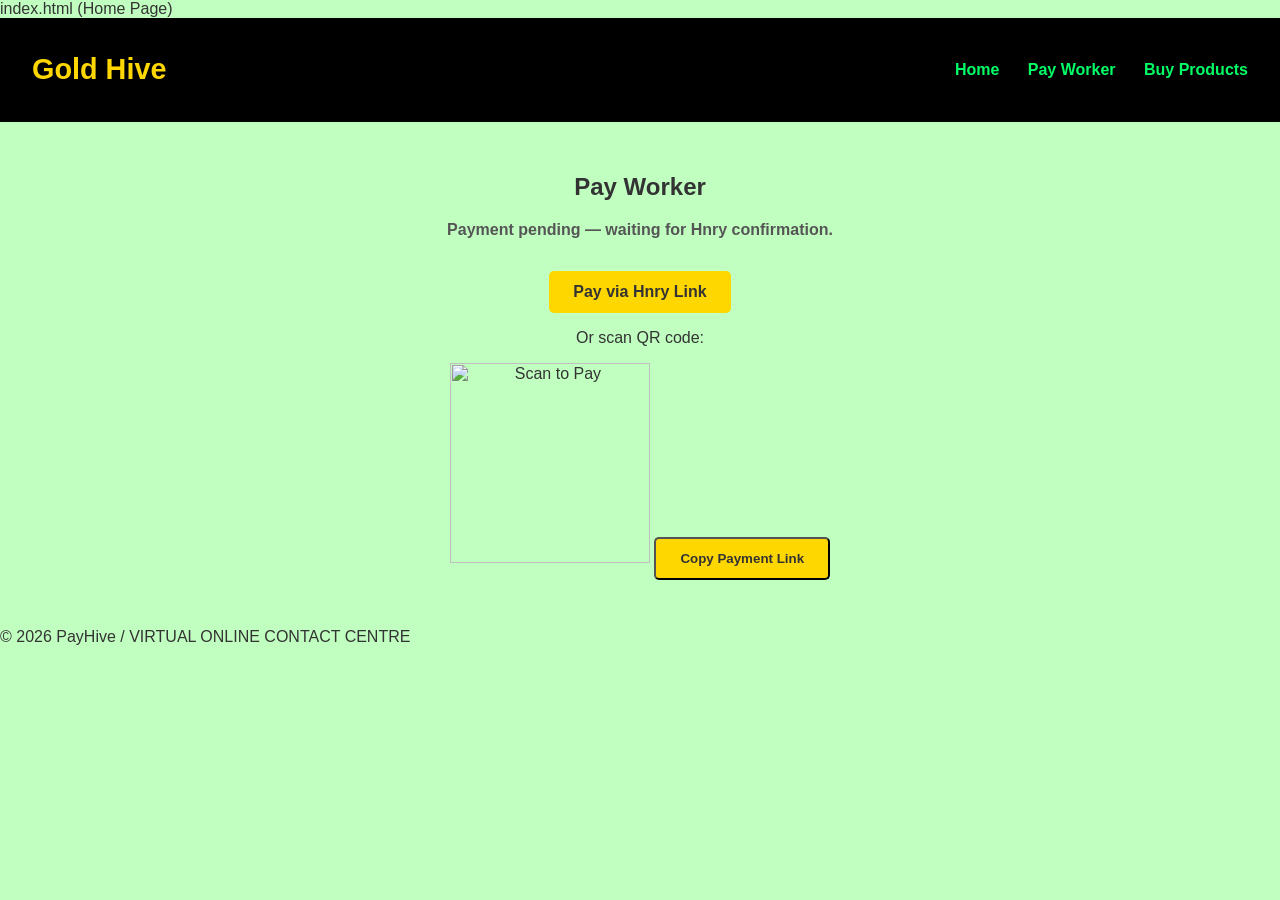
==== index.html @ 926678ad "Update index.html" ====
index.html (Home Page)
<!DOCTYPE html>
<html lang="en">
<head>
<meta charset="UTF-8">
<meta name="viewport" content="width=device-width, initial-scale=1.0">
<title>PayHive - Gold Hive</title>
<link rel="stylesheet" href="css/style.css">
</head>
<body>

<header>
    <h1 class="logo">Gold Hive</h1>
   <nav>
    <a href="index.html">Home</a>
    <a href="payment.html">Pay Worker</a>
    <a href="buy-products.html">Buy Products</a>
</nav>
</header>

<main>
    <h2>Pay Worker</h2>

    <!-- Pending Payment Message -->
    <p id="pending-msg" style="color: #555; font-weight:bold;">
        Payment pending — waiting for Hnry confirmation.
    </p>
    <!-- ▲ This goes BEFORE the Hnry link & QR code -->

    <!-- HNRY Payment Link Button -->
    <a class="btn" href="HNRY_PAYMENT_LINK_GOES_HERE" target="_blank" id="hnry-link">
        Pay via Hnry Link
    </a>

    <p>Or scan QR code:</p>
    <!-- HNRY QR Code -->
    <img src="HNRY_QR_IMAGE.png" alt="Scan to Pay" width="200" id="hnry-qr">

    <button id="copy-link-btn" class="btn">Copy Payment Link</button>

</main>

<footer>
    <p>&copy; 2026 PayHive / VIRTUAL ONLINE CONTACT CENTRE</p>
</footer>

</body>
</html>
---- css/style.css ----
body {
    font-family: Arial, sans-serif;
    margin: 0;
    background-color: #c0ffc0;
    color: #333;
}

.logo {
    color: #ffd700; /* gold text for Gold Hive logo */
    font-size: 1.8rem;
    font-weight: bold;
}
header {
    background-color: #000000; /* black header */
    padding: 1rem 2rem;
    display: flex;
    justify-content: space-between;
    align-items: center;
}

header .logo {
    font-size: 1.8rem;
    font-weight: bold;
    color: #ffd700; /* gold */
}

nav a {
    color: #00ff66; /* bright green for top-right links */
    margin-left: 1.5rem;
    text-decoration: none;
    font-weight: bold;
}

nav a:hover {
    color: #3e8e41; /* darker green hover */

}

main {
    padding: 2rem;
    text-align: center;
}

.hero {
    background-color: #c0ffc0; /* light green for hero section */
    padding: 2rem;
    border-radius: 10px;
}

.btn {
    display: inline-block;
    margin-top: 1rem;
    padding: 0.75rem 1.5rem;
    background-color: #ffd700; /* gold button */
    color: #333;
    font-weight: bold;
    text-decoration: none;
    border-radius: 5px;
}

.btn:hover {
    background-color: #e6c200;
}
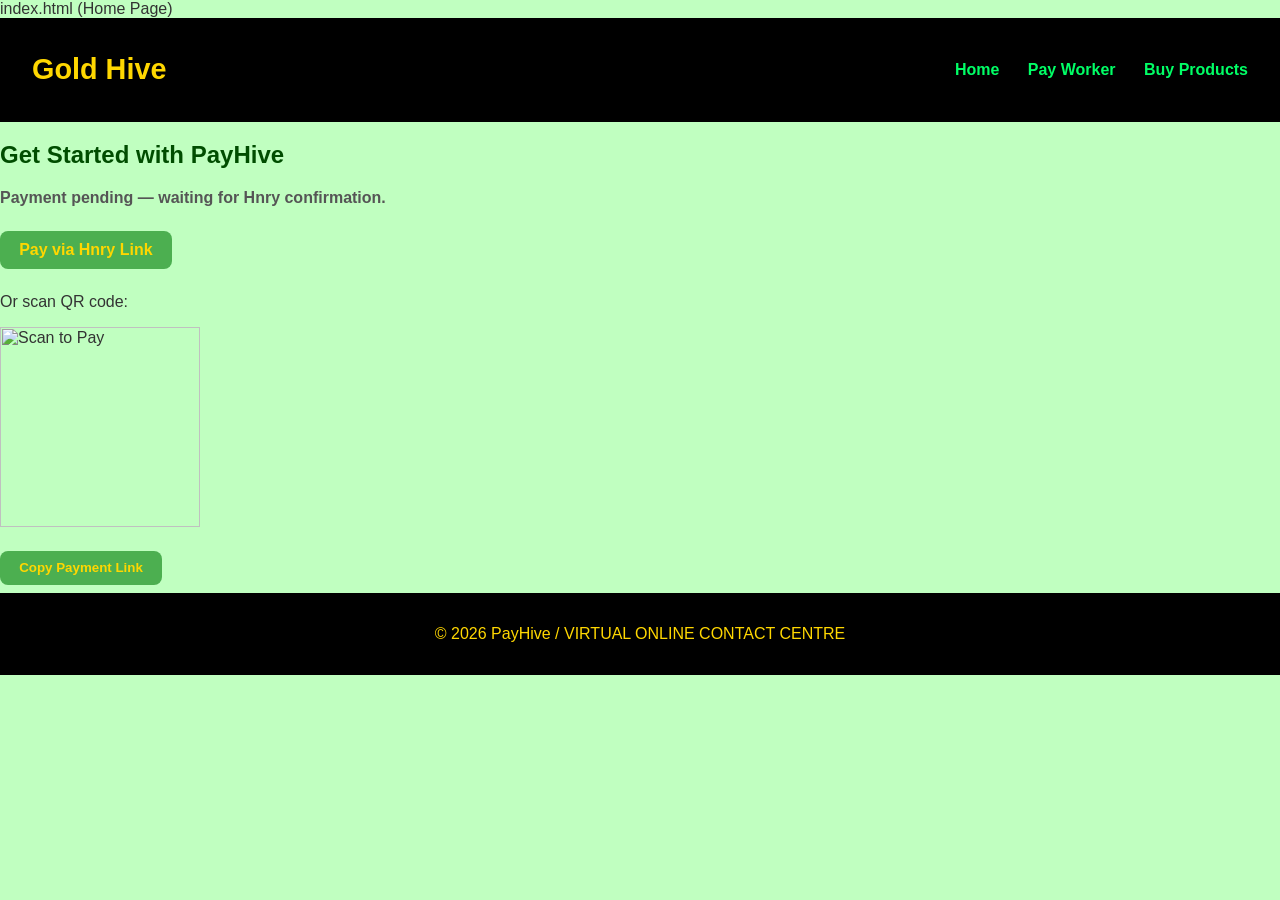
==== commit 618e036e: "Update index.html" ====
--- a/index.html
+++ b/index.html
@@ -19,7 +19,7 @@
 </header>
 
 <main>
-    <h2>Pay Worker</h2>
+    <h2>Get Started with PayHive</h2>
 
     <!-- Pending Payment Message -->
     <p id="pending-msg" style="color: #555; font-weight:bold;">
--- a/css/style.css
+++ b/css/style.css
@@ -1,15 +1,17 @@
+/* -----------------------
+   GLOBAL STYLES
+------------------------ */
 body {
     font-family: Arial, sans-serif;
     margin: 0;
-    background-color: #c0ffc0;
+    padding: 0;
     color: #333;
+    background-color: #c0ffc0; /* light green background for the page */
 }
 
-.logo {
-    color: #ffd700; /* gold text for Gold Hive logo */
-    font-size: 1.8rem;
-    font-weight: bold;
-}
+/* -----------------------
+   HEADER
+------------------------ */
 header {
     background-color: #000000; /* black header */
     padding: 1rem 2rem;
@@ -18,46 +20,105 @@
     align-items: center;
 }
 
-header .logo {
+.logo {
+    color: #ffd700; /* gold text for Gold Hive */
     font-size: 1.8rem;
     font-weight: bold;
-    color: #ffd700; /* gold */
 }
 
 nav a {
-    color: #00ff66; /* bright green for top-right links */
+    color: #00ff66; /* bright green nav links */
     margin-left: 1.5rem;
     text-decoration: none;
     font-weight: bold;
 }
 
 nav a:hover {
-    color: #3e8e41; /* darker green hover */
-
+    color: #c0ffc0; /* lighter green hover */
+    text-decoration: underline;
 }
 
-main {
+/* -----------------------
+   HERO / MAIN CONTENT
+------------------------ */
+.hero {
+    background-color: #c0ffc0; /* green hero section */
     padding: 2rem;
-    text-align: center;
+    border-radius: 10px;
+    margin: 1rem auto;
+    max-width: 900px;
+    box-shadow: 0 4px 8px rgba(0,0,0,0.1);
 }
 
-.hero {
-    background-color: #c0ffc0; /* light green for hero section */
-    padding: 2rem;
-    border-radius: 10px;
+main h2 {
+    color: #004d00; /* darker green heading */
 }
 
+/* -----------------------
+   BUTTONS
+------------------------ */
 .btn {
     display: inline-block;
-    margin-top: 1rem;
-    padding: 0.75rem 1.5rem;
-    background-color: #ffd700; /* gold button */
-    color: #333;
+    background-color: #4CAF50; /* green button */
+    color: #ffd700; /* gold text */
+    padding: 0.6rem 1.2rem;
+    margin: 0.5rem 0;
+    border: none;
+    border-radius: 8px;
+    cursor: pointer;
     font-weight: bold;
     text-decoration: none;
-    border-radius: 5px;
+    transition: all 0.2s ease-in-out;
 }
 
 .btn:hover {
-    background-color: #e6c200;
+    background-color: #3e8e41; /* darker green hover */
+    color: #fff; /* white text on hover */
 }
+
+/* -----------------------
+   PENDING MESSAGE
+------------------------ */
+#pending-msg {
+    font-size: 1rem;
+    font-weight: bold;
+    color: #555;
+    margin-bottom: 1rem;
+}
+
+/* -----------------------
+   QR IMAGE
+------------------------ */
+#hnry-qr {
+    display: block;
+    margin: 1rem 0;
+}
+
+/* -----------------------
+   FOOTER
+------------------------ */
+footer {
+    text-align: center;
+    padding: 1rem;
+    background-color: #000;
+    color: #ffd700;
+}
+
+/* -----------------------
+   RESPONSIVE
+------------------------ */
+@media (max-width: 768px) {
+    header {
+        flex-direction: column;
+        align-items: flex-start;
+    }
+
+    nav a {
+        margin-left: 0;
+        margin-top: 0.5rem;
+    }
+
+    .hero {
+        padding: 1.5rem;
+    }
+}
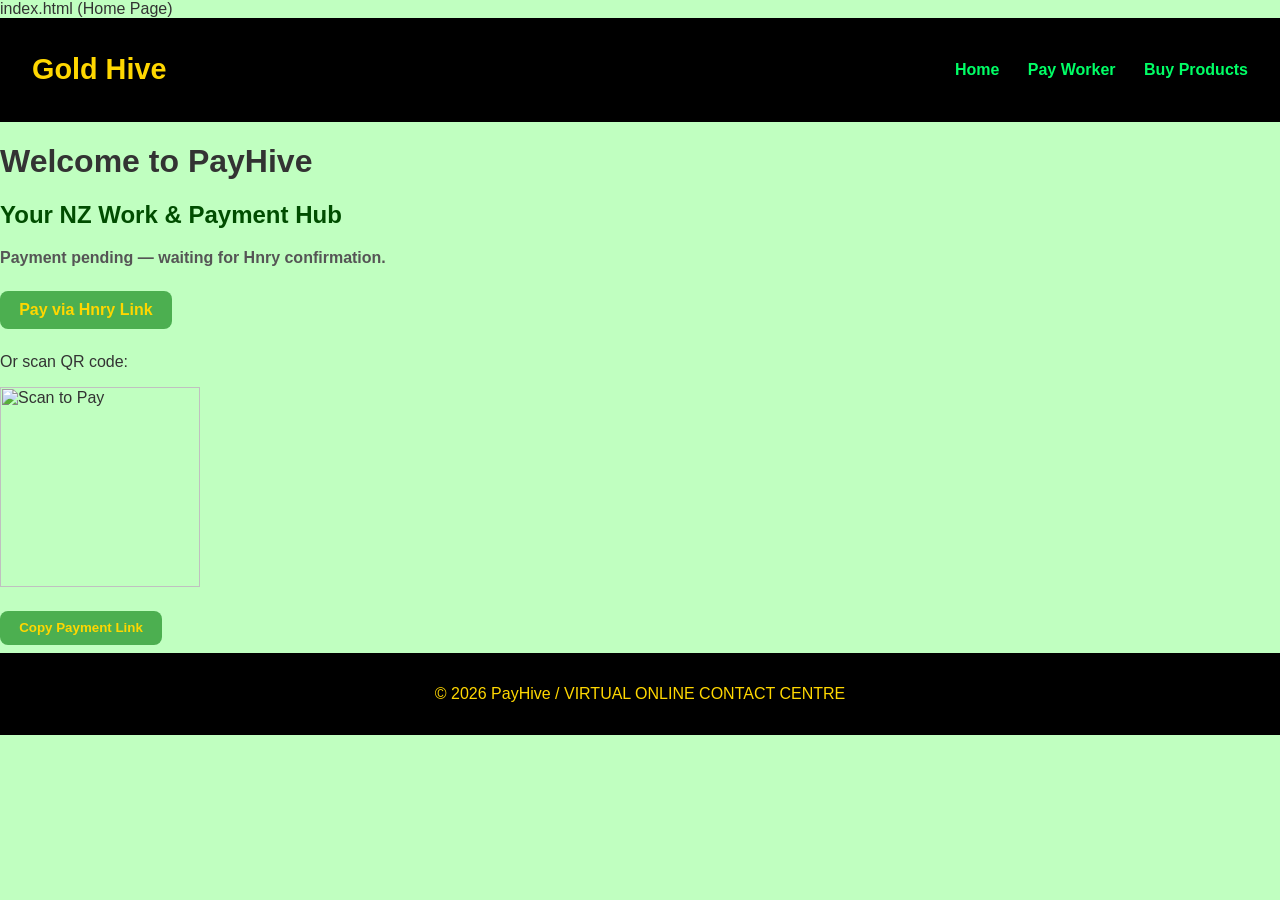
==== commit f99633ef: "Update index.html" ====
--- a/index.html
+++ b/index.html
@@ -19,7 +19,8 @@
 </header>
 
 <main>
-    <h2>Get Started with PayHive</h2>
+<h1>Welcome to PayHive</h1>
+<h2>Your NZ Work & Payment Hub</h2>
 
     <!-- Pending Payment Message -->
     <p id="pending-msg" style="color: #555; font-weight:bold;">
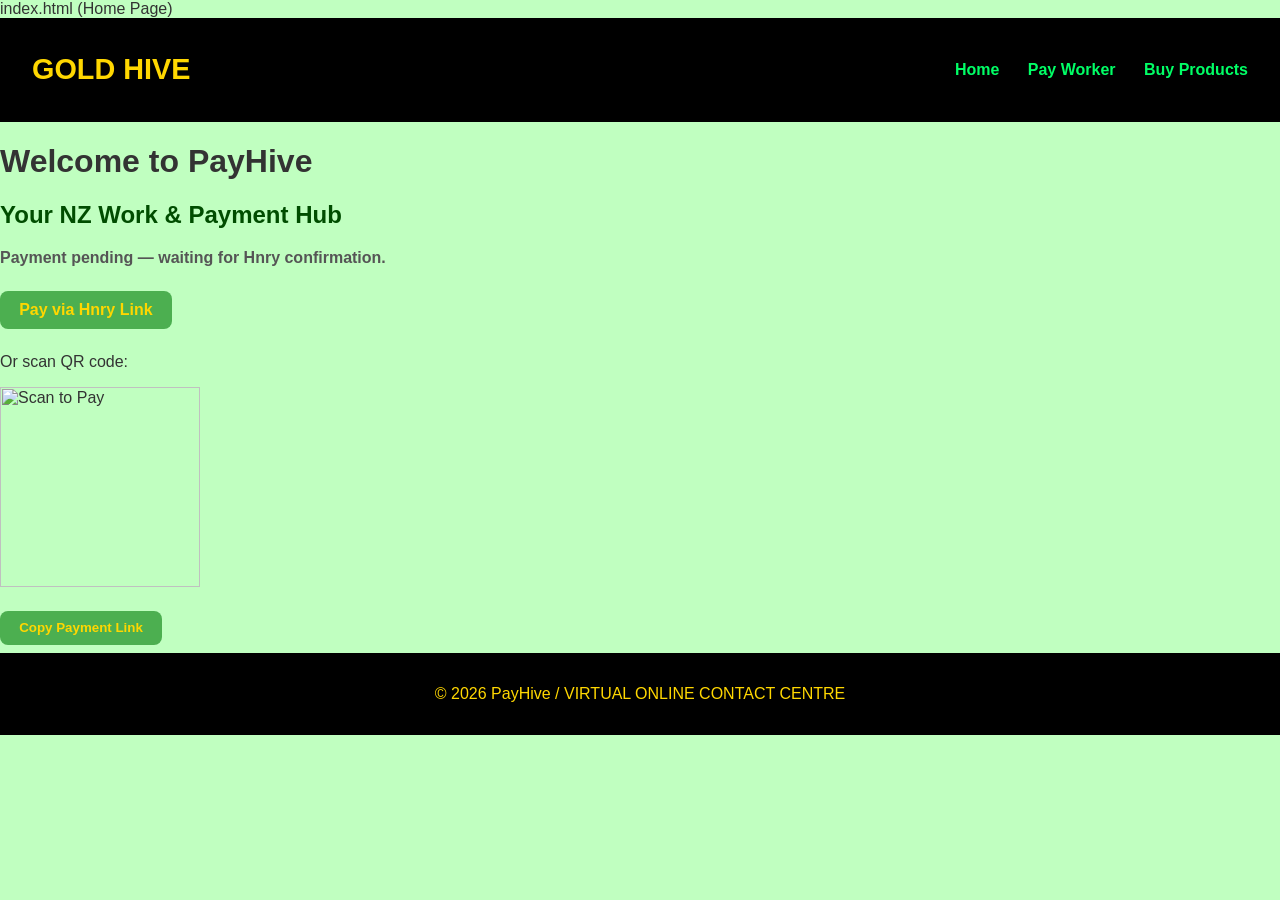
==== commit ed1b847e: "Update index.html" ====
--- a/index.html
+++ b/index.html
@@ -4,13 +4,13 @@
 <head>
 <meta charset="UTF-8">
 <meta name="viewport" content="width=device-width, initial-scale=1.0">
-<title>PayHive - Gold Hive</title>
+<title>PayHive - GOLD HIVE</title>
 <link rel="stylesheet" href="css/style.css">
 </head>
 <body>
 
 <header>
-    <h1 class="logo">Gold Hive</h1>
+    <h1 class="logo">GOLD HIVE</h1>
    <nav>
     <a href="index.html">Home</a>
     <a href="payment.html">Pay Worker</a>
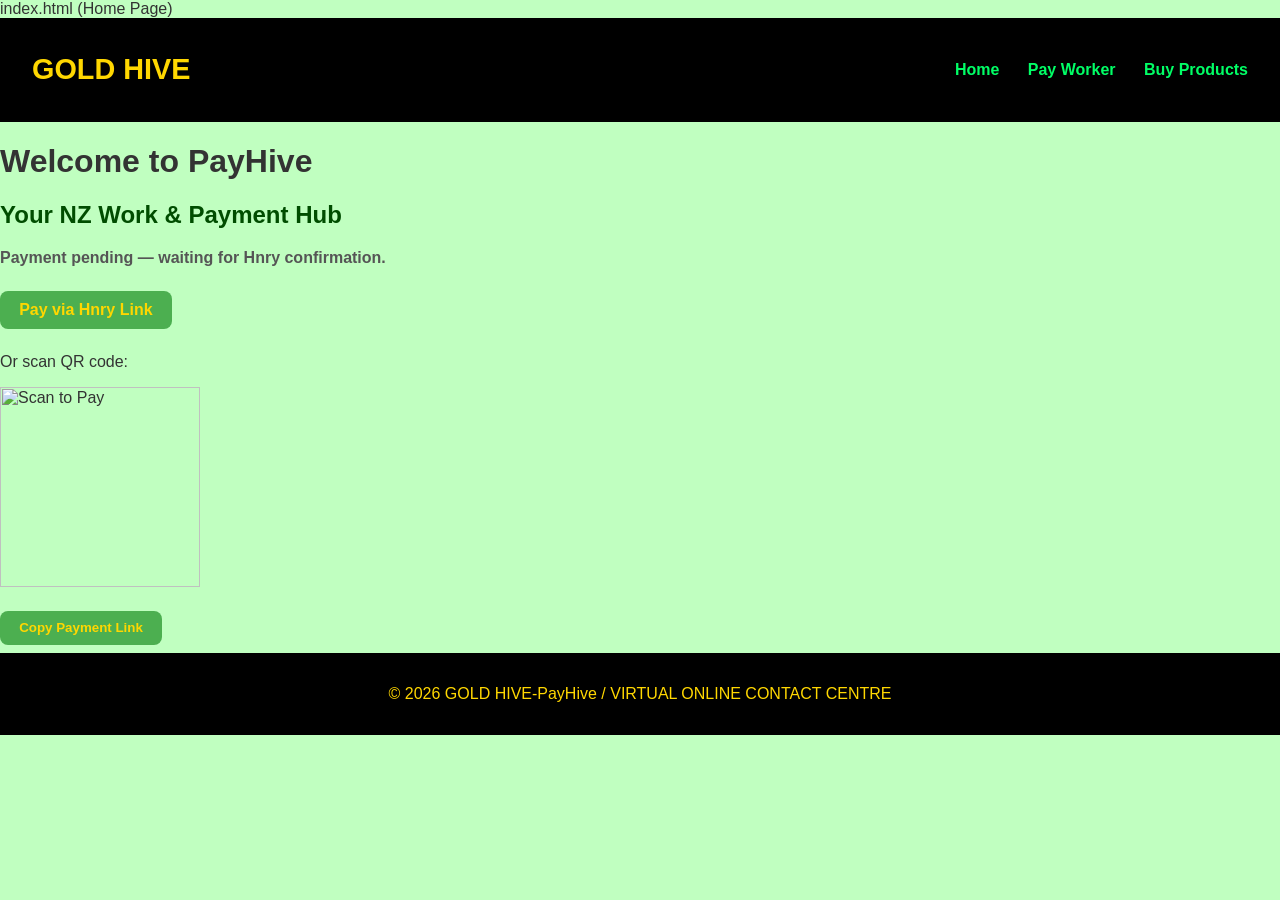
==== commit edb2bae3: "Update index.html" ====
--- a/index.html
+++ b/index.html
@@ -42,7 +42,7 @@
 </main>
 
 <footer>
-    <p>&copy; 2026 PayHive / VIRTUAL ONLINE CONTACT CENTRE</p>
+    <p>&copy; 2026 GOLD HIVE-PayHive / VIRTUAL ONLINE CONTACT CENTRE</p>
 </footer>
 
 </body>
--- a/css/style.css
+++ b/css/style.css
@@ -42,12 +42,17 @@
    HERO / MAIN CONTENT
 ------------------------ */
 .hero {
-    background-color: #c0ffc0; /* green hero section */
+    background-color: #c0ffc0; /* your green */
     padding: 2rem;
     border-radius: 10px;
-    margin: 1rem auto;
+    margin: 2rem auto;       /* centers horizontally */
     max-width: 900px;
     box-shadow: 0 4px 8px rgba(0,0,0,0.1);
+
+    display: flex;
+    flex-direction: column;
+    align-items: center;     /* centers content inside hero */
+    text-align: center;      /* centers text */
 }
 
 main h2 {
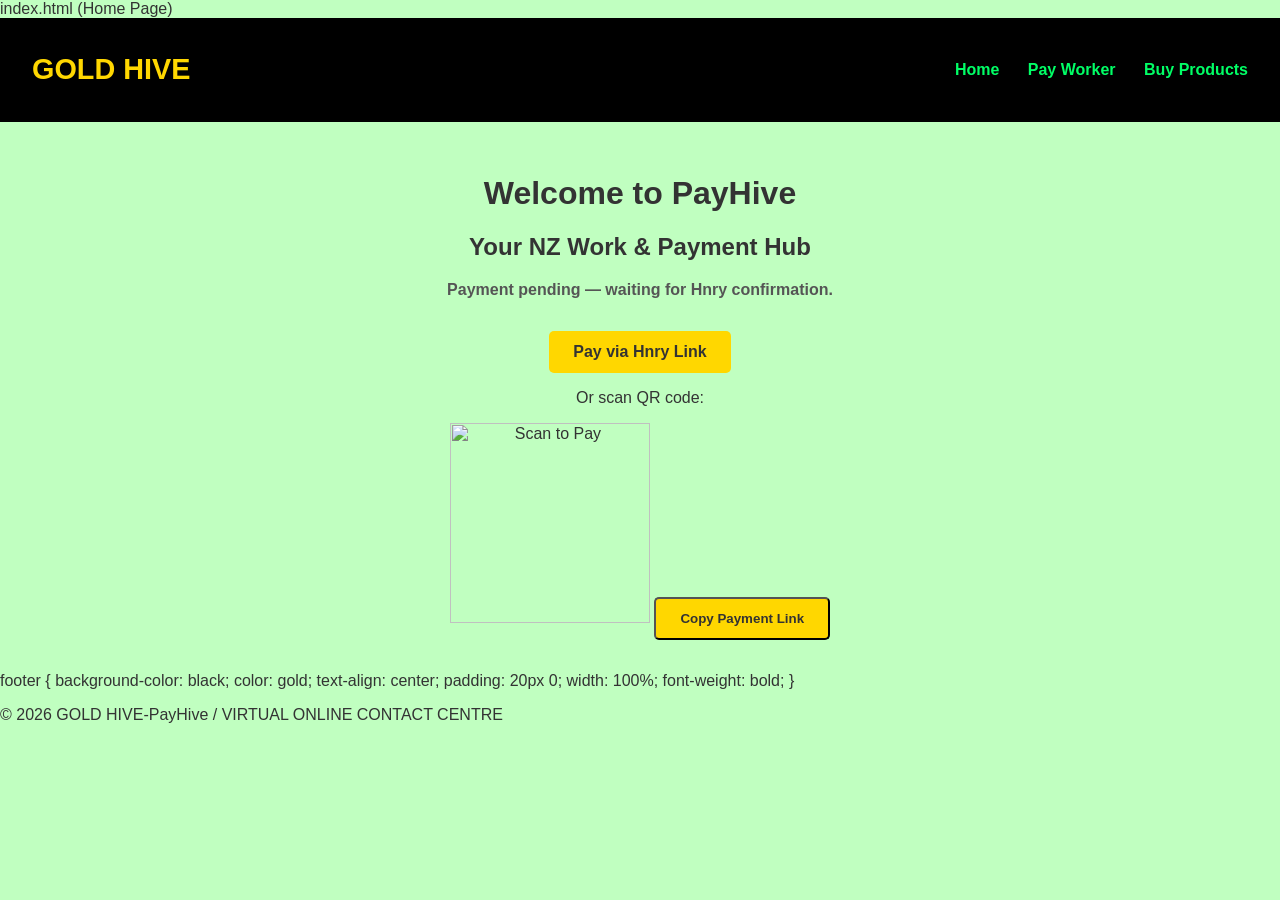
==== commit 1d77b296: "Update index.html" ====
--- a/index.html
+++ b/index.html
@@ -40,9 +40,17 @@
     <button id="copy-link-btn" class="btn">Copy Payment Link</button>
 
 </main>
+footer {
+    background-color: black;
+    color: gold;
+    text-align: center;
+    padding: 20px 0;
+    width: 100%;
+    font-weight: bold;
+   
+}
 
-<footer>
-    <p>&copy; 2026 GOLD HIVE-PayHive / VIRTUAL ONLINE CONTACT CENTRE</p>
+    <p>&copy; 2026 GOLD HIVE-PayHive / VIRTUAL ONLINE CONTACT CENTRE</p> 
 </footer>
 
 </body>
--- a/css/style.css
+++ b/css/style.css
@@ -1,17 +1,15 @@
-/* -----------------------
-   GLOBAL STYLES
------------------------- */
 body {
     font-family: Arial, sans-serif;
     margin: 0;
-    padding: 0;
+    background-color: #c0ffc0;
     color: #333;
-    background-color: #c0ffc0; /* light green background for the page */
 }
 
-/* -----------------------
-   HEADER
------------------------- */
+.logo {
+    color: #ffd700; /* gold text for Gold Hive logo */
+    font-size: 1.8rem;
+    font-weight: bold;
+}
 header {
     background-color: #000000; /* black header */
     padding: 1rem 2rem;
@@ -20,110 +18,46 @@
     align-items: center;
 }
 
-.logo {
-    color: #ffd700; /* gold text for Gold Hive */
+header .logo {
     font-size: 1.8rem;
     font-weight: bold;
+    color: #ffd700; /* gold */
 }
 
 nav a {
-    color: #00ff66; /* bright green nav links */
+    color: #00ff66; /* bright green for top-right links */
     margin-left: 1.5rem;
     text-decoration: none;
     font-weight: bold;
 }
 
 nav a:hover {
-    color: #c0ffc0; /* lighter green hover */
-    text-decoration: underline;
+    color: #3e8e41; /* darker green hover */
+
 }
 
-/* -----------------------
-   HERO / MAIN CONTENT
------------------------- */
+main {
+    padding: 2rem;
+    text-align: center;
+}
+
 .hero {
-    background-color: #c0ffc0; /* your green */
+    background-color: #c0ffc0; /* light green for hero section */
     padding: 2rem;
     border-radius: 10px;
-    margin: 2rem auto;       /* centers horizontally */
-    max-width: 900px;
-    box-shadow: 0 4px 8px rgba(0,0,0,0.1);
-
-    display: flex;
-    flex-direction: column;
-    align-items: center;     /* centers content inside hero */
-    text-align: center;      /* centers text */
 }
 
-main h2 {
-    color: #004d00; /* darker green heading */
-}
-
-/* -----------------------
-   BUTTONS
------------------------- */
 .btn {
     display: inline-block;
-    background-color: #4CAF50; /* green button */
-    color: #ffd700; /* gold text */
-    padding: 0.6rem 1.2rem;
-    margin: 0.5rem 0;
-    border: none;
-    border-radius: 8px;
-    cursor: pointer;
+    margin-top: 1rem;
+    padding: 0.75rem 1.5rem;
+    background-color: #ffd700; /* gold button */
+    color: #333;
     font-weight: bold;
     text-decoration: none;
-    transition: all 0.2s ease-in-out;
+    border-radius: 5px;
 }
 
 .btn:hover {
-    background-color: #3e8e41; /* darker green hover */
-    color: #fff; /* white text on hover */
+    background-color: #e6c200;
 }
-
-/* -----------------------
-   PENDING MESSAGE
------------------------- */
-#pending-msg {
-    font-size: 1rem;
-    font-weight: bold;
-    color: #555;
-    margin-bottom: 1rem;
-}
-
-/* -----------------------
-   QR IMAGE
------------------------- */
-#hnry-qr {
-    display: block;
-    margin: 1rem 0;
-}
-
-/* -----------------------
-   FOOTER
------------------------- */
-footer {
-    text-align: center;
-    padding: 1rem;
-    background-color: #000;
-    color: #ffd700;
-}
-
-/* -----------------------
-   RESPONSIVE
------------------------- */
-@media (max-width: 768px) {
-    header {
-        flex-direction: column;
-        align-items: flex-start;
-    }
-
-    nav a {
-        margin-left: 0;
-        margin-top: 0.5rem;
-    }
-
-    .hero {
-        padding: 1.5rem;
-    }
-}
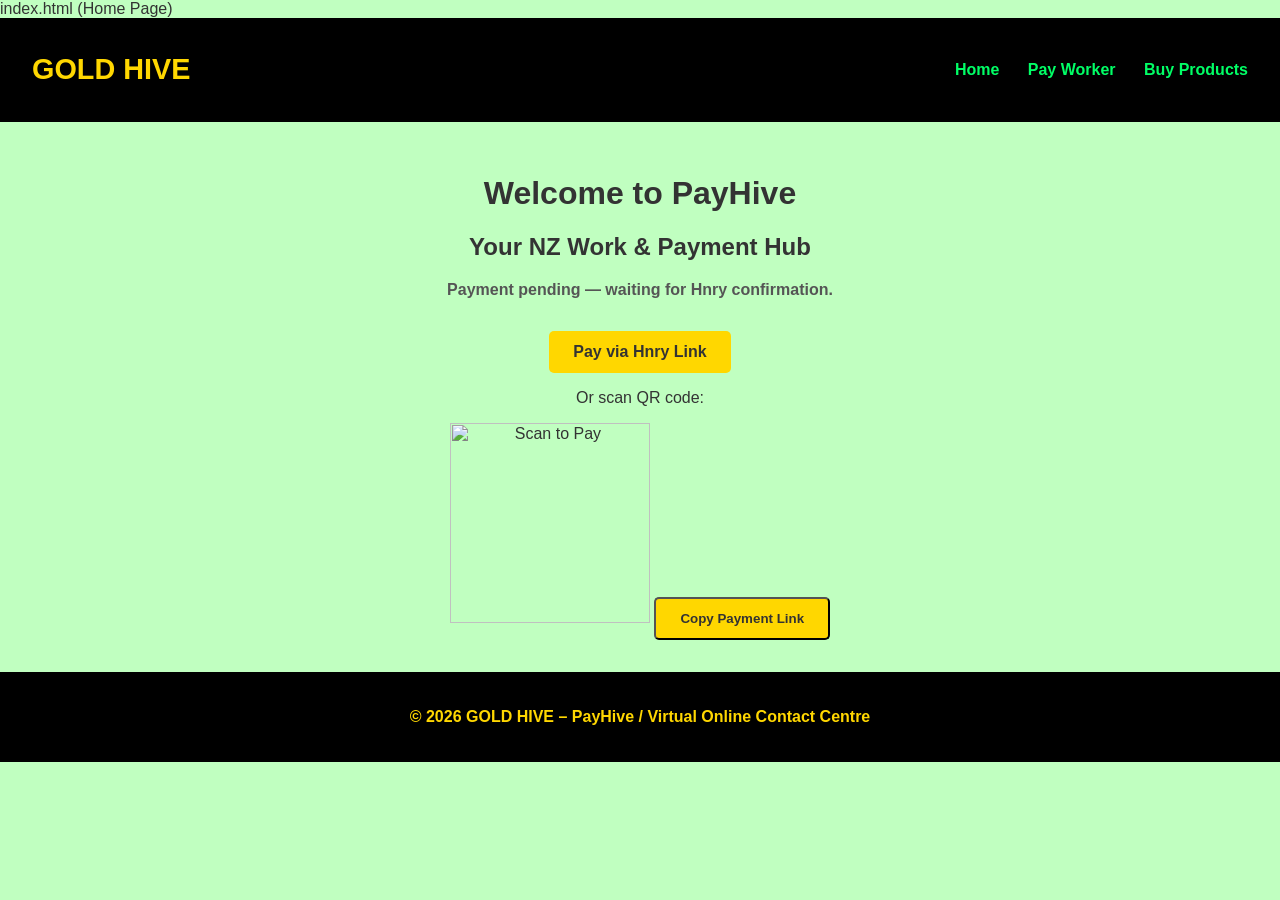
==== commit f7949f78: "Update index.html" ====
--- a/index.html
+++ b/index.html
@@ -40,6 +40,7 @@
     <button id="copy-link-btn" class="btn">Copy Payment Link</button>
 
 </main>
+<style>
 footer {
     background-color: black;
     color: gold;
@@ -47,10 +48,11 @@
     padding: 20px 0;
     width: 100%;
     font-weight: bold;
-   
 }
+</style>
 
-    <p>&copy; 2026 GOLD HIVE-PayHive / VIRTUAL ONLINE CONTACT CENTRE</p> 
+ <footer>
+    <p>&copy; 2026 GOLD HIVE – PayHive / Virtual Online Contact Centre</p>
 </footer>
 
 </body>
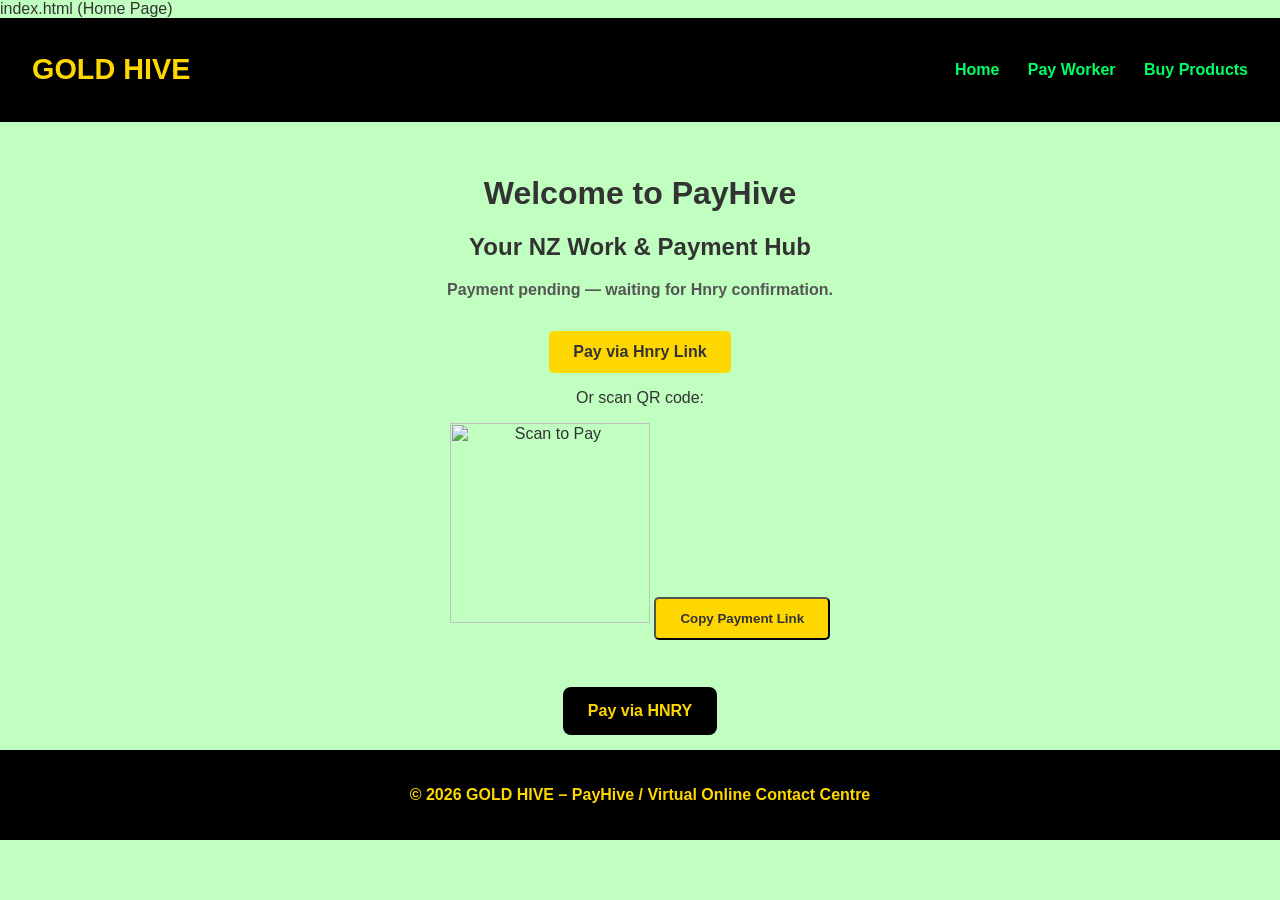
==== commit 591a2cbd: "Update index.html" ====
--- a/index.html
+++ b/index.html
@@ -50,7 +50,9 @@
     font-weight: bold;
 }
 </style>
-
+<div class="pay-box">
+    <a href="YOUR-HNRY-LINK-HERE">Pay via HNRY</a>
+</div>
  <footer>
     <p>&copy; 2026 GOLD HIVE – PayHive / Virtual Online Contact Centre</p>
 </footer>
--- a/css/style.css
+++ b/css/style.css
@@ -61,3 +61,18 @@
 .btn:hover {
     background-color: #e6c200;
 }
+.pay-box {
+    background-color: black;
+    color: gold;
+    padding: 15px 25px;
+    margin: 15px auto;
+    text-align: center;
+    border-radius: 8px;
+    width: fit-content;
+}
+
+.pay-box a {
+    color: gold;
+    text-decoration: none;
+    font-weight: bold;
+}
